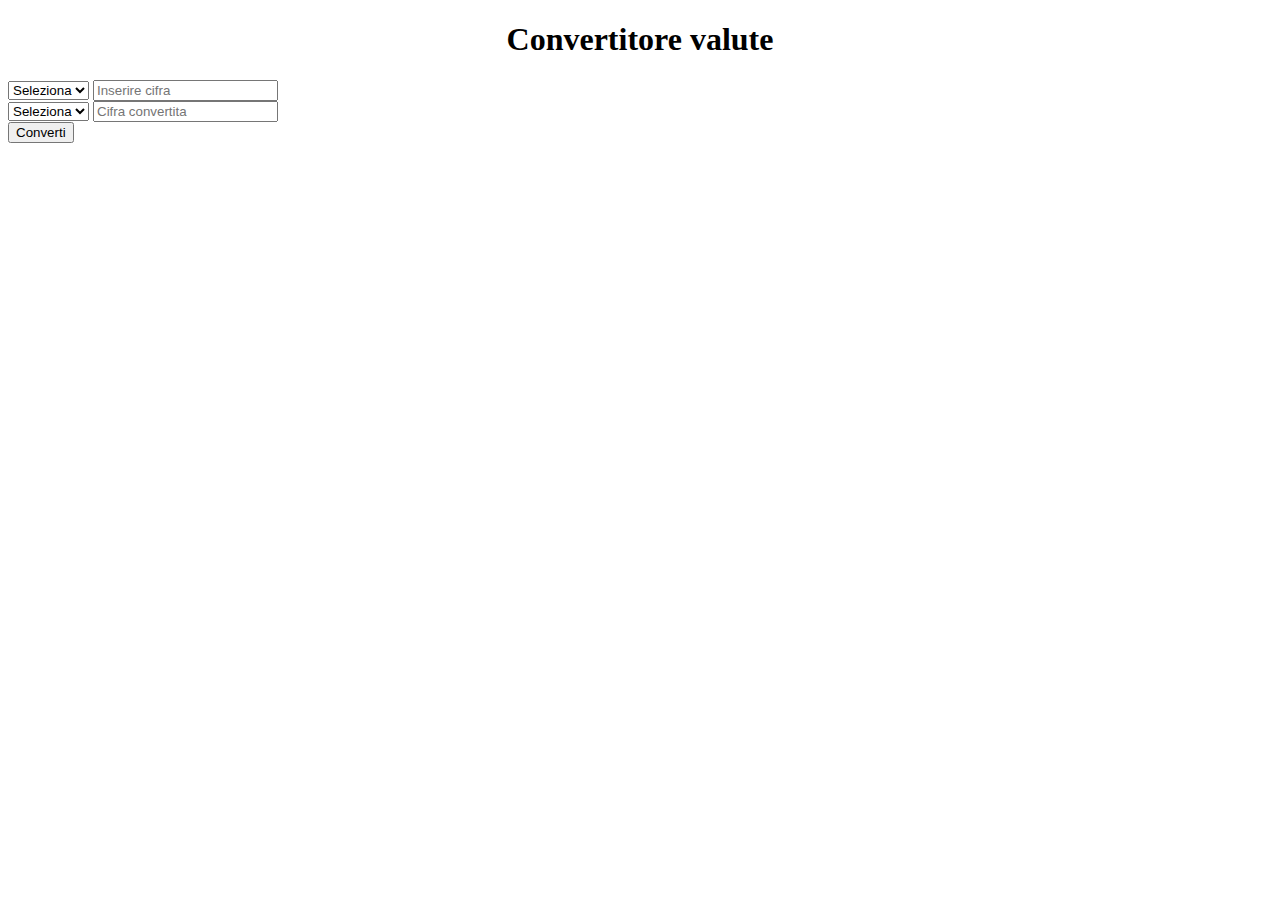
==== ConvertitoreValuta/index.html @ 0fba1e5e "Fare il db.json" ====
<!DOCTYPE html>
<html lang="en">

<head>
    <meta charset="UTF-8">
    <meta name="viewport" content="width=device-width, initial-scale=1.0">
    <link rel="stylesheet" href="style.css">
    <title>convertitore_valute</title>
</head>

<body>
    <h1>Convertitore valute</h1>
    <div id="valuta-sx">
        <select id="dropdown-sx">
            <option value="">Seleziona</option>
        </select>
        <input id="v-inserita" type="text" placeholder="Inserire cifra">
    </div>

    <div id="valuta-dx">
        <select id="dropdown-dx">
            <option value="">Seleziona</option>
        </select>
        <input id="v-convertita" type="text" readonly placeholder="Cifra convertita">
    </div>
    <button id="conversione">Converti</button>
</body>
<script src="app.js"></script>

</html>
---- ConvertitoreValuta/style.css ----
h1{
    text-align: center;
}
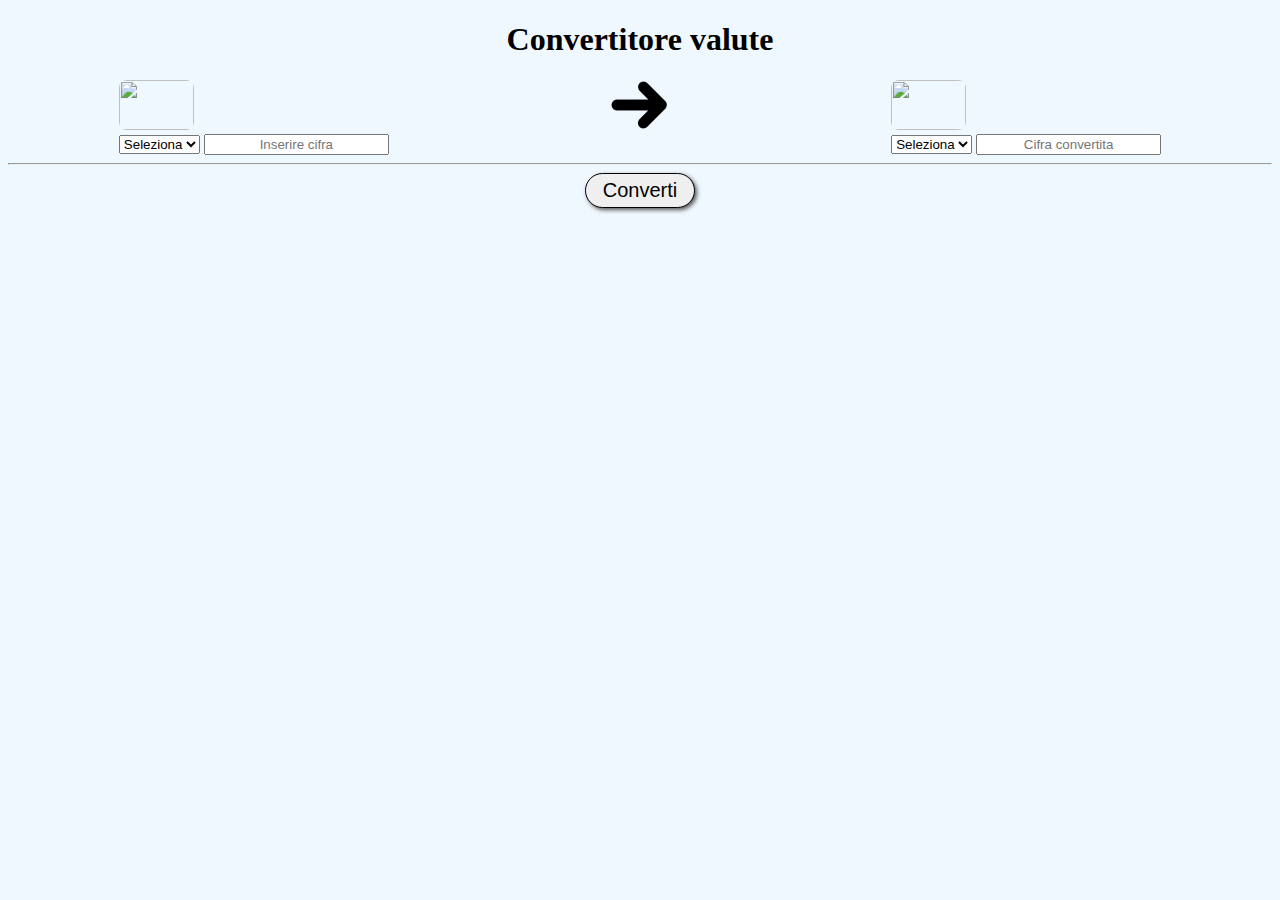
==== commit 0a0f676c: "Centrare il div" ====
--- a/ConvertitoreValuta/index.html
+++ b/ConvertitoreValuta/index.html
@@ -10,20 +10,33 @@
 
 <body>
     <h1>Convertitore valute</h1>
-    <div id="valuta-sx">
-        <select id="dropdown-sx">
-            <option value="">Seleziona</option>
-        </select>
-        <input id="v-inserita" type="text" placeholder="Inserire cifra">
+    <div id="container">
+        <div id="flex-box">
+            <div id="valuta-sx">
+                <img id="img-sx" src="">
+                <br>
+                <select id="dropdown-sx">
+                    <option value="">Seleziona</option>
+                </select>
+                <input id="v-inserita" type="text" placeholder="Inserire cifra">
+            </div>
+
+            <img src="assets/image.png" id="arrow-img">
+            
+            <div id="valuta-dx">
+                <img id="img-dx" src="">
+                <br>
+                <select id="dropdown-dx">
+                    <option value="">Seleziona</option>
+                </select>
+                <input id="v-convertita" type="text" placeholder="Cifra convertita" readonly>
+            </div>
+        </div>
+        <hr>
+        <div id="conversione">
+            <button id="convertitore">Converti</button>
+        </div>
     </div>
-
-    <div id="valuta-dx">
-        <select id="dropdown-dx">
-            <option value="">Seleziona</option>
-        </select>
-        <input id="v-convertita" type="text" readonly placeholder="Cifra convertita">
-    </div>
-    <button id="conversione">Converti</button>
 </body>
 <script src="app.js"></script>
 
--- a/ConvertitoreValuta/style.css
+++ b/ConvertitoreValuta/style.css
@@ -1,3 +1,58 @@
-h1{
+html {
+    background-color: aliceblue;
+}
+
+h1 {
     text-align: center;
+}
+
+input {
+    text-align: center;
+}
+
+img {
+    height: 50px;
+    width: 75px;
+    border-radius: 8px;
+}
+
+#arrow-img {
+    height: 50px;
+    width: auto;
+}
+
+#v-convertita {
+    cursor: auto;
+}
+
+#conversione {
+    text-align: center;
+}
+
+button {
+    width: 110px;
+    height: 35px;
+    font-size: 20px;
+    border-radius: 20px;
+    box-shadow: 2px 2px 4px rgb(85, 85, 85);
+    border: 1px solid;
+    cursor: pointer;
+}
+
+button:hover {
+    background-color: ;
+}
+
+select {
+    cursor: pointer;
+}
+
+#container {
+    
+}
+
+#flex-box {
+    display: flex;
+    flex-wrap: nowrap;
+    justify-content: space-around;
 }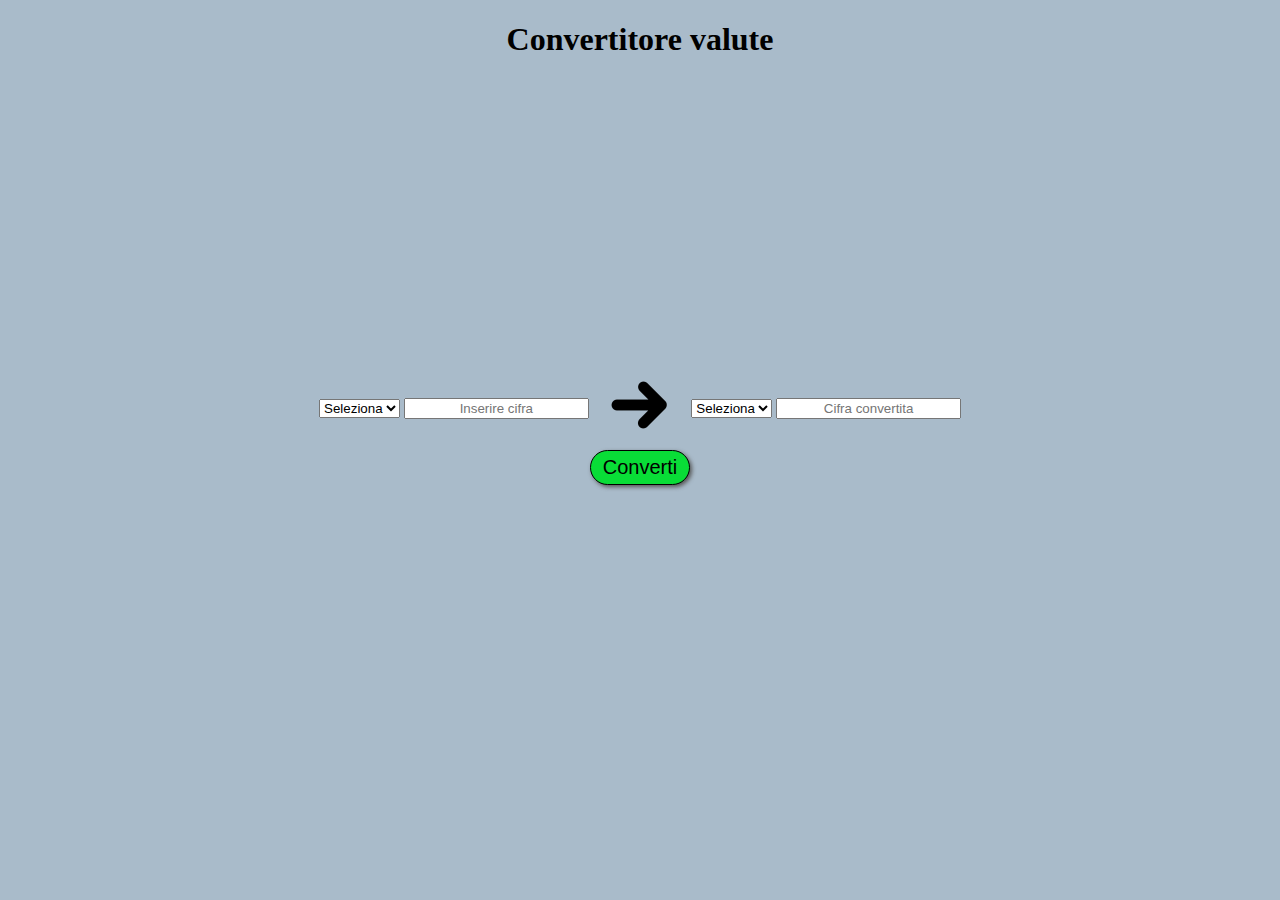
==== commit be17d555: "Aggiunyo colore bottone e sistemato" ====
--- a/ConvertitoreValuta/index.html
+++ b/ConvertitoreValuta/index.html
@@ -16,7 +16,7 @@
                 <img id="img-sx" src="">
                 <br>
                 <select id="dropdown-sx">
-                    <option value="">Seleziona</option>
+                    <option value="" selected hidden disabled>Seleziona</option>
                 </select>
                 <input id="v-inserita" type="text" placeholder="Inserire cifra">
             </div>
@@ -27,12 +27,11 @@
                 <img id="img-dx" src="">
                 <br>
                 <select id="dropdown-dx">
-                    <option value="">Seleziona</option>
+                    <option value="" selected hidden disabled>Seleziona</option>
                 </select>
                 <input id="v-convertita" type="text" placeholder="Cifra convertita" readonly>
             </div>
         </div>
-        <hr>
         <div id="conversione">
             <button id="convertitore">Converti</button>
         </div>
--- a/ConvertitoreValuta/style.css
+++ b/ConvertitoreValuta/style.css
@@ -1,5 +1,5 @@
 html {
-    background-color: aliceblue;
+    background-color: rgb(169, 187, 202);
 }
 
 h1 {
@@ -21,34 +21,47 @@
     width: auto;
 }
 
+#img-sx,
+#img-dx {
+    display: none;
+}
+
 #v-convertita {
     cursor: auto;
 }
 
 #conversione {
     text-align: center;
+    padding-top: 20px;
 }
 
 button {
-    width: 110px;
+    width: 100px;
     height: 35px;
     font-size: 20px;
     border-radius: 20px;
     box-shadow: 2px 2px 4px rgb(85, 85, 85);
     border: 1px solid;
     cursor: pointer;
+    background-color: rgb(9, 221, 55);
 }
 
 button:hover {
-    background-color: ;
+    background-color: rgb(6, 185, 45);
+    width: 110px;
 }
 
 select {
     cursor: pointer;
+    text-align: center;
+}
+
+option {
+    text-align: center;
 }
 
 #container {
-    
+    padding: 300px;
 }
 
 #flex-box {
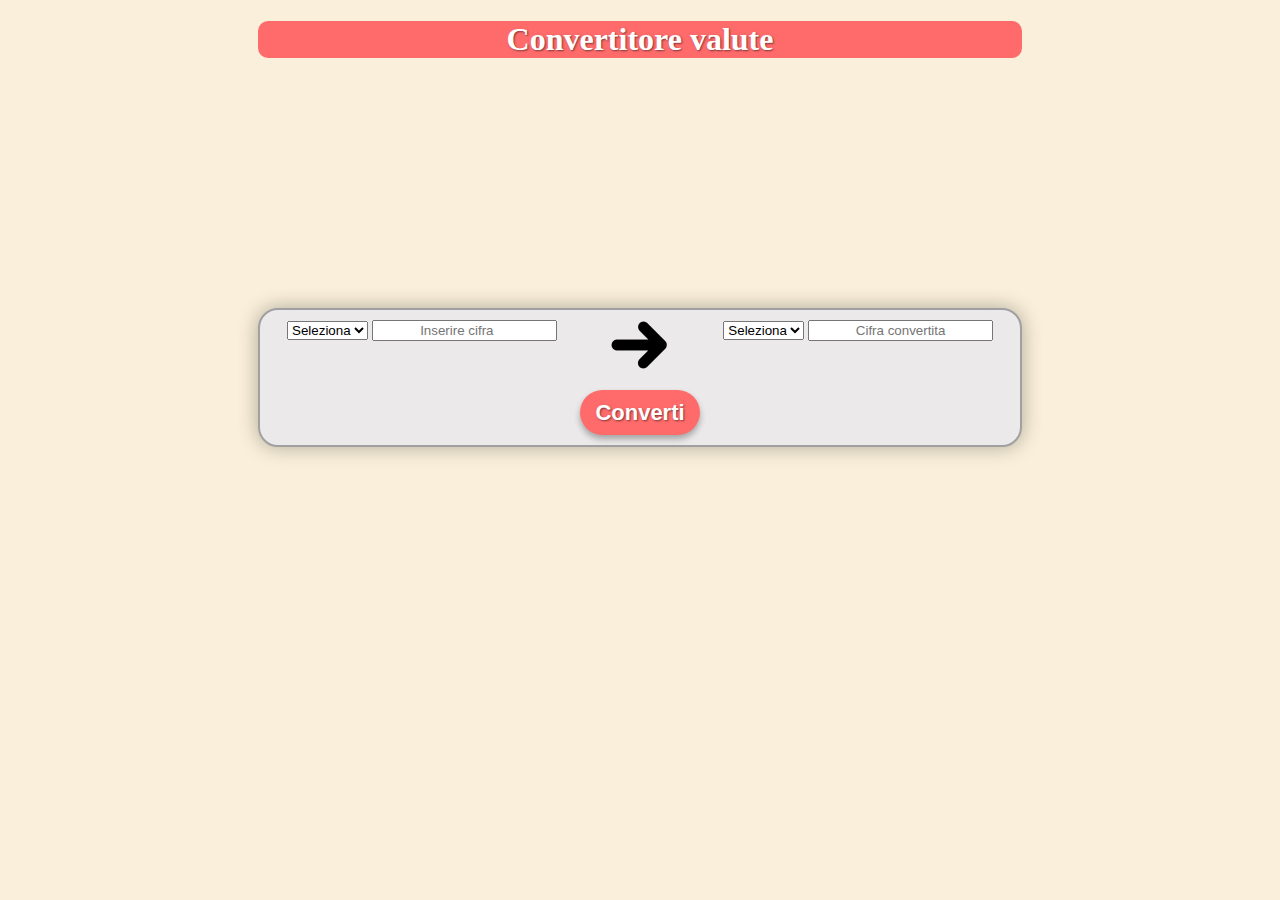
==== commit 41abf71d: "Versione 1.0" ====
--- a/ConvertitoreValuta/index.html
+++ b/ConvertitoreValuta/index.html
@@ -13,19 +13,22 @@
     <div id="container">
         <div id="flex-box">
             <div id="valuta-sx">
-                <img id="img-sx" src="">
-                <br>
+                <div id="container-img">
+                    <img id="img-sx" src="">
+                </div>
+                
                 <select id="dropdown-sx">
                     <option value="" selected hidden disabled>Seleziona</option>
                 </select>
-                <input id="v-inserita" type="text" placeholder="Inserire cifra">
+                <input id="v-inserita" type="number" placeholder="Inserire cifra">
             </div>
 
             <img src="assets/image.png" id="arrow-img">
-            
+
             <div id="valuta-dx">
-                <img id="img-dx" src="">
-                <br>
+                <div id="container-img">
+                    <img id="img-dx" src="">
+                </div>
                 <select id="dropdown-dx">
                     <option value="" selected hidden disabled>Seleziona</option>
                 </select>
--- a/ConvertitoreValuta/style.css
+++ b/ConvertitoreValuta/style.css
@@ -1,12 +1,23 @@
 html {
-    background-color: rgb(169, 187, 202);
+    background-color: rgb(249, 239, 218);
+    scrollbar-width: none;
 }
 
 h1 {
     text-align: center;
+    color: white;
+    background-color: #ff6b6b;
+    border-radius: 10px;
+    margin-left: 250px;
+    margin-right: 250px;
+    text-shadow: 1px 1px 2px rgba(0, 0, 0, 0.5);
 }
 
 input {
+    text-align: center;
+}
+
+#container-img {
     text-align: center;
 }
 
@@ -24,31 +35,42 @@
 #img-sx,
 #img-dx {
     display: none;
+    border: 2px solid #333;
+    border-radius: 5px;
+    box-shadow: 0 2px 5px rgba(0, 0, 0, 0.2);
 }
 
 #v-convertita {
-    cursor: auto;
+    cursor: not-allowed;
 }
 
 #conversione {
     text-align: center;
     padding-top: 20px;
+    padding-bottom: 10px;
 }
 
 button {
-    width: 100px;
-    height: 35px;
-    font-size: 20px;
-    border-radius: 20px;
-    box-shadow: 2px 2px 4px rgb(85, 85, 85);
-    border: 1px solid;
+    width: 120px;
+    height: 45px;
+    font-size: 22px;
+    font-weight: bold;
+    color: #fff;
+    text-shadow: 1px 1px 2px rgba(0, 0, 0, 0.5);
+    border-radius: 25px;
+    box-shadow: 0 4px 6px rgba(0, 0, 0, 0.3);
+    border: none;
     cursor: pointer;
-    background-color: rgb(9, 221, 55);
+    background-color: #ff6b6b;
+    transition: all 0.3s ease;
+    position: relative;
+    overflow: hidden;
 }
 
 button:hover {
-    background-color: rgb(6, 185, 45);
-    width: 110px;
+    transform: translateY(-2px);
+    box-shadow: 0 6px 8px rgba(0, 0, 0, 0.4);
+    background-color: #df5d5d;
 }
 
 select {
@@ -56,12 +78,13 @@
     text-align: center;
 }
 
-option {
-    text-align: center;
-}
-
 #container {
-    padding: 300px;
+    margin: 250px;
+    padding-top: 10px;
+    background-color: rgb(235, 233, 233);
+    border-radius: 20px;
+    border: 2px solid rgb(161, 160, 160);
+    box-shadow: 0 0 20px rgba(0, 0, 0, 0.3);
 }
 
 #flex-box {
